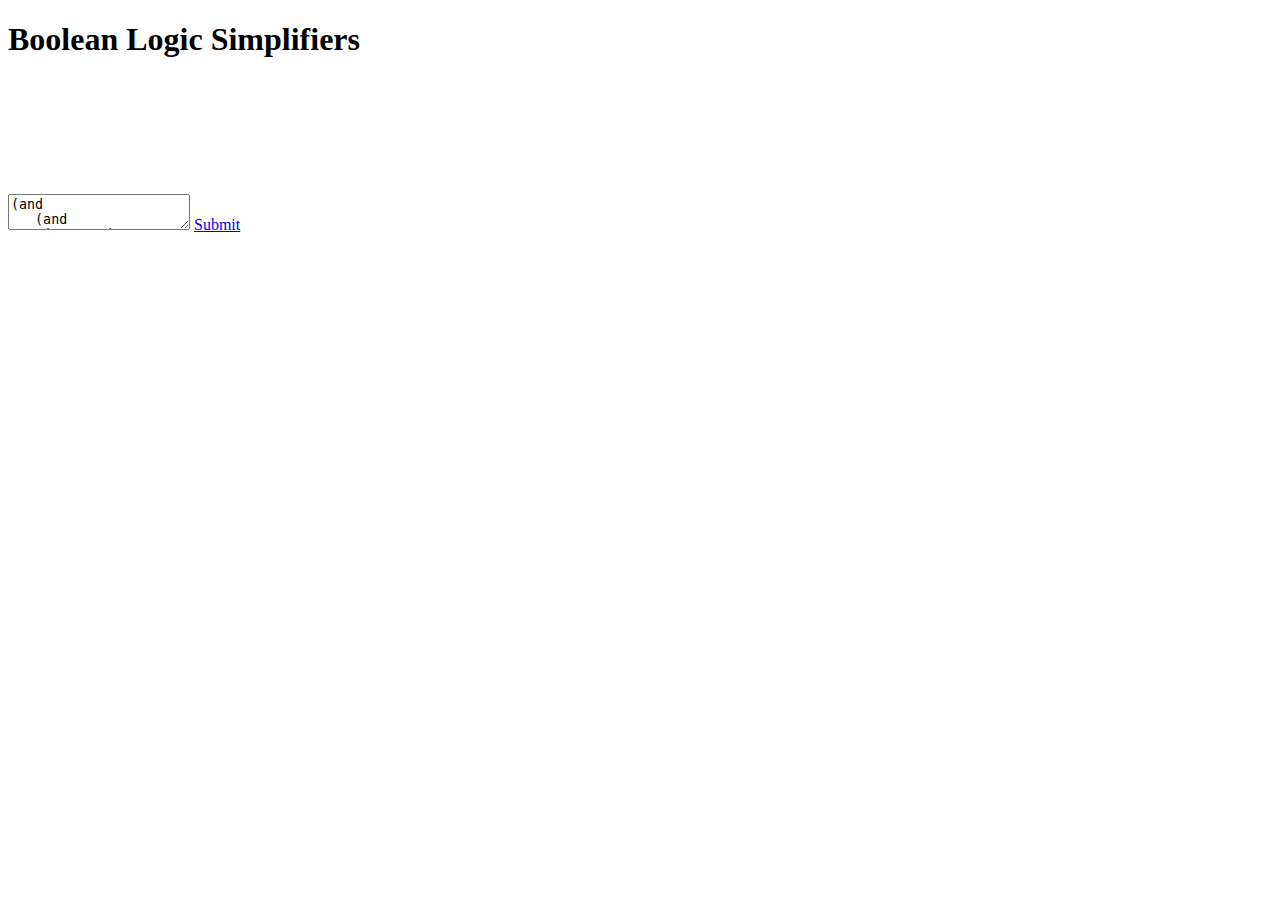
==== viz/boolean_logic_simplifiers2/index.html @ 5bafe689 "Commiting intermediate examples on a whole bunch of samples with boolean logic." ====
<!DOCTYPE html>
<html>
<head>
  <title>Boolean Logic Simplifier Example</title>
  <link href="/jquery-ui/jquery-ui.min.css" rel="stylesheet">
  <link href="/bootstrap/css/bootstrap.min.css" rel="stylesheet">
  <link href="/bootstrap/css/bootstrap-responsive.min.css" rel="stylesheet">
  <link href="/vdd/vdd.css" rel="stylesheet">
  <link href="/viz/boolean_logic_simplifiers/simplifiers.css" rel="stylesheet">
</head>
<body>
  <div class="container">
    <h1>Boolean Logic Simplifiers</h1>
    <textarea name="logic-text">
(and 
   (and 
    (= "a" 1)
    (= "b" 2))
   (and 
    (= "x" 5)
    (= "z" 7)))
    </textarea>
    <a href="#" id="submit-logic-text" class="btn">Submit</a>
    <!-- Visualization will be drawn in this -->
    <svg class="chart">
    </svg>
    <div id="player" />
  </div>

  <!-- These libraries are required for using vdd-core. -->
  <script src="/jquery/jquery.min.js"></script>
  <script src="/jquery-ui/jquery-ui.min.js"></script>
  <script src="/autobahn/autobahn.min.js"></script>
  <script src="/vdd/vdd-core.js"></script>

  <script src="http://d3js.org/d3.v3.min.js" charset="utf-8"></script>
  <!-- the visualization javascript -->
  <script src="/viz/boolean_logic_simplifiers/simplifiers.js"></script>
  
</body>
</html>
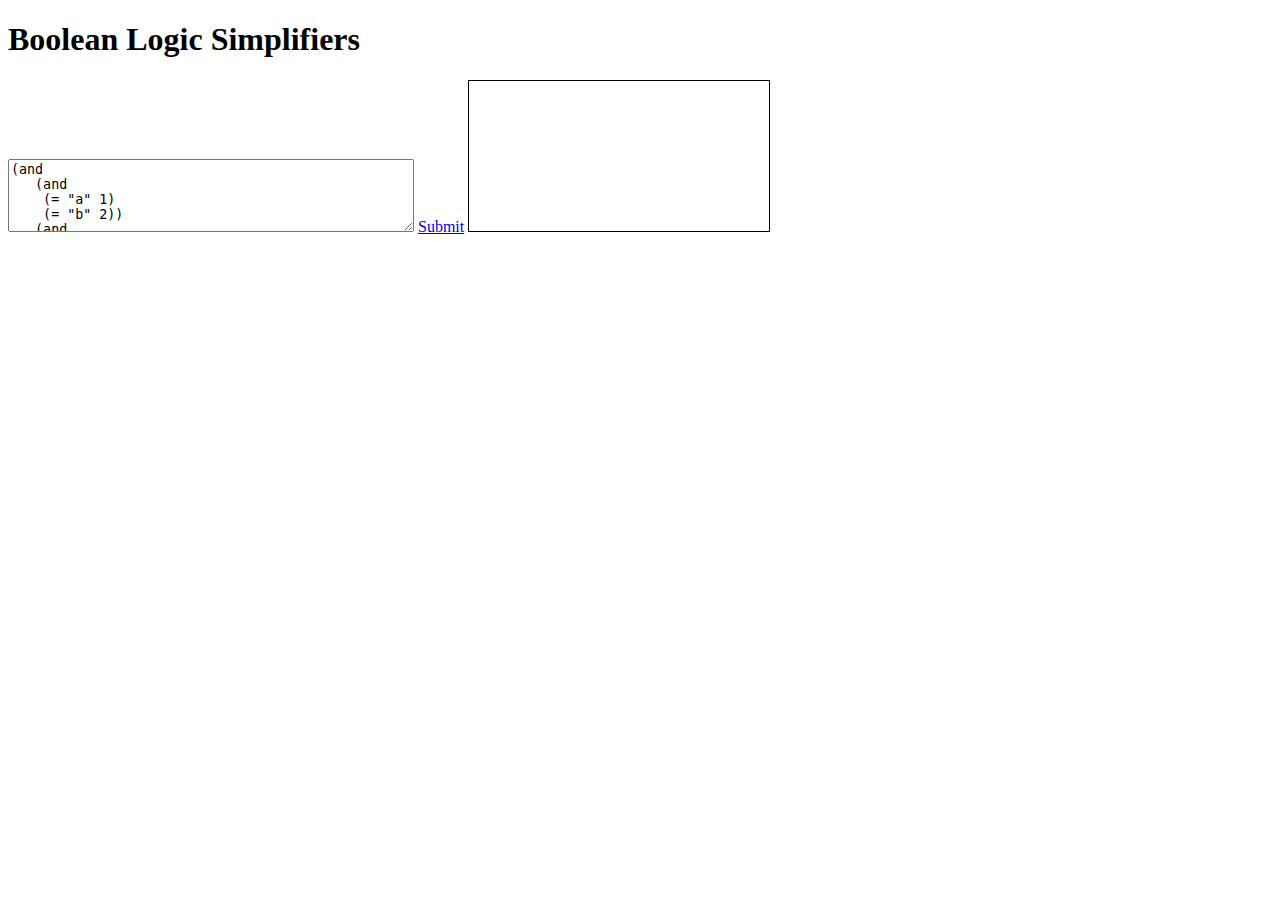
==== commit ce182da7: "Initial implementation of boolean logic simplifiers animated using the d3 tree layout." ====
--- a/viz/boolean_logic_simplifiers2/index.html
+++ b/viz/boolean_logic_simplifiers2/index.html
@@ -6,7 +6,7 @@
   <link href="/bootstrap/css/bootstrap.min.css" rel="stylesheet">
   <link href="/bootstrap/css/bootstrap-responsive.min.css" rel="stylesheet">
   <link href="/vdd/vdd.css" rel="stylesheet">
-  <link href="/viz/boolean_logic_simplifiers/simplifiers.css" rel="stylesheet">
+  <link href="/viz/boolean_logic_simplifiers2/simplifiers.css" rel="stylesheet">
 </head>
 <body>
   <div class="container">
@@ -35,7 +35,7 @@
 
   <script src="http://d3js.org/d3.v3.min.js" charset="utf-8"></script>
   <!-- the visualization javascript -->
-  <script src="/viz/boolean_logic_simplifiers/simplifiers.js"></script>
+  <script src="/viz/boolean_logic_simplifiers2/simplifiers.js"></script>
   
 </body>
 </html>--- a/viz/boolean_logic_simplifiers2/simplifiers.css
+++ b/viz/boolean_logic_simplifiers2/simplifiers.css
@@ -0,0 +1,28 @@
+svg.chart {
+  border: 1px solid black;
+}
+
+textarea {
+  height: 5em;
+  width: 400px;
+}
+
+.node {
+  cursor: pointer;
+}
+
+.node circle {
+  fill: #fff;
+  stroke: steelblue;
+  stroke-width: 1.5px;
+}
+
+.node text {
+  font: 10px sans-serif;
+}
+
+.link {
+  fill: none;
+  stroke: #ccc;
+  stroke-width: 1.5px;
+}